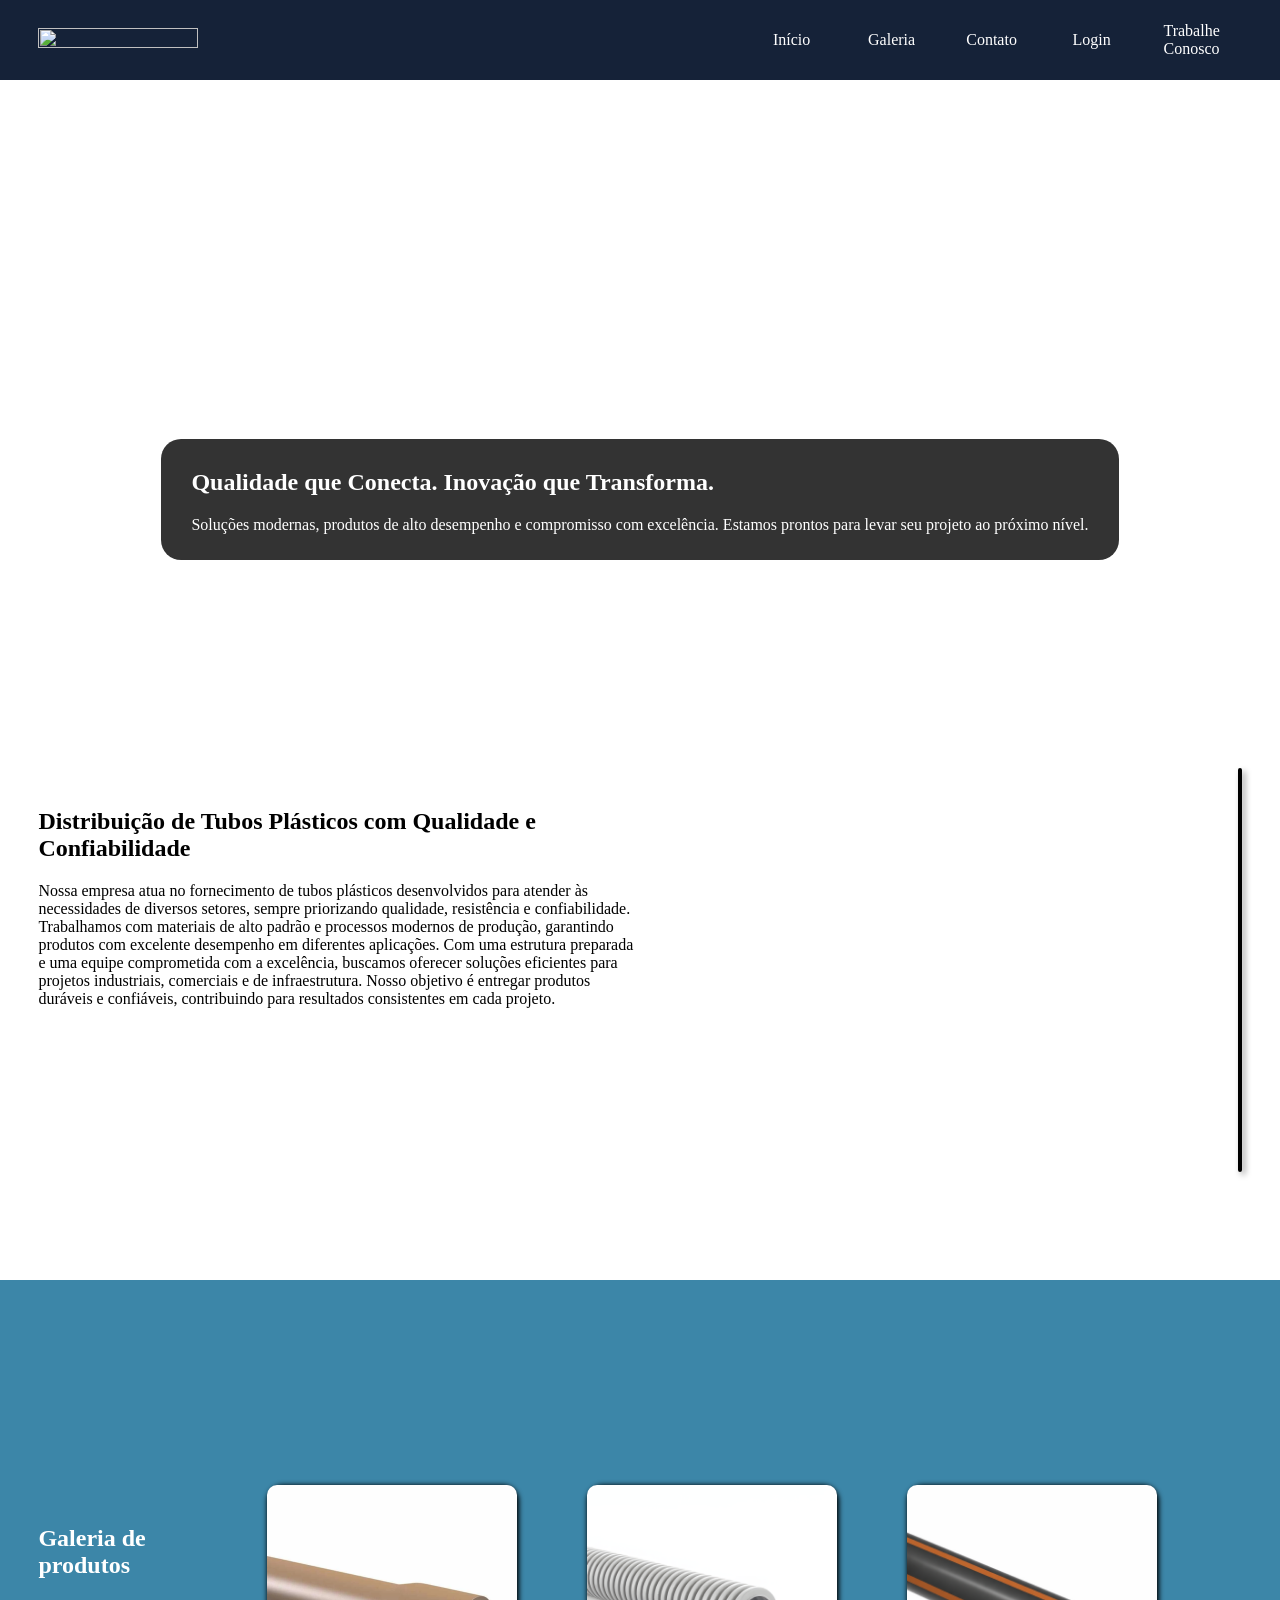
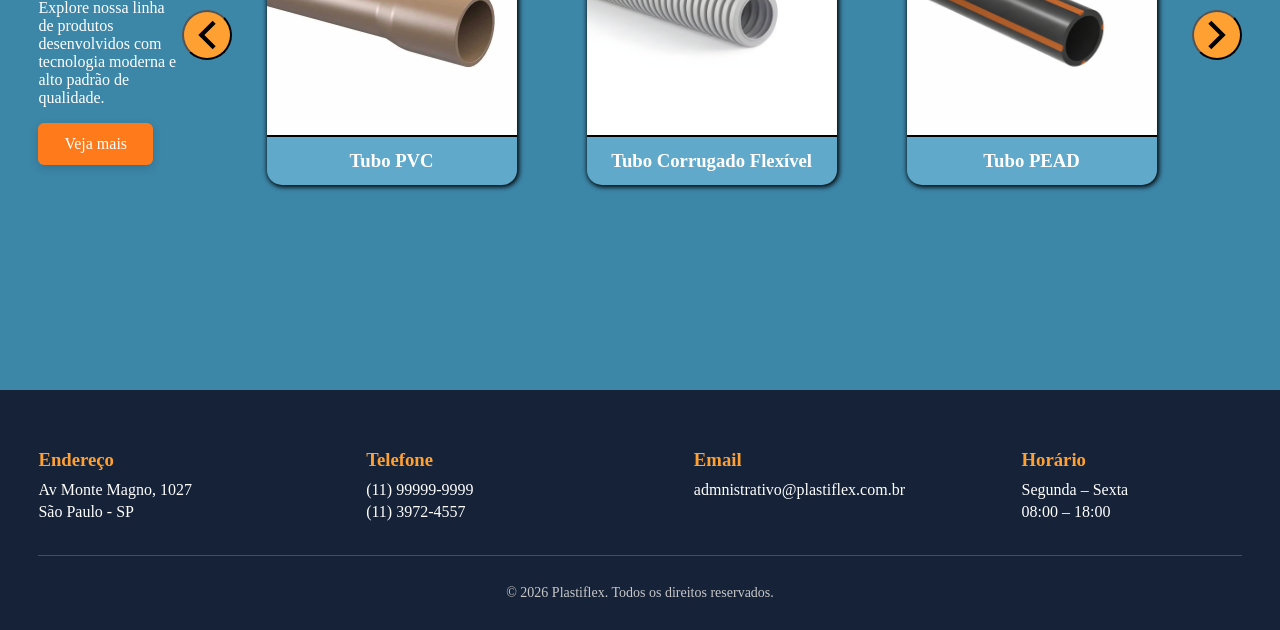
==== index.html @ 380f9325 "galeria adicionada" ====
<!DOCTYPE html>
<html lang="en">
<head>
    <meta charset="UTF-8">
    <meta name="viewport" content="width=device-width, initial-scale=1.0">
    <title>Plastiflex</title>
    <link rel="stylesheet" href="style.css">
</head>
<body>
    <header>
        <nav class="header-indent">
            <div class="logo-container">
                <img class="logo" src="Media/Logo/Logo_Header2.png" alt="">
            </div>

            <button id="hamburguer">
                <span></span>
            </button>
            
            <div class="navbar-container">
                <ul>
                    <li><a href="">Início</a></li>
                    <li><a href="./galeria.html">Galeria</a></li>
                    <li><a href="">Contato</a></li>
                    <li><a href="">Login</a></li>
                    <li><a href="">Trabalhe Conosco</a></li>
                </ul>
            </div>
        </nav>
    </header>
    <main>
        <section class="main" id="main">
            <div class="main-indent">
            <div class="main-text">
                <h2><strong>Qualidade que Conecta. Inovação que Transforma.</strong></h2>
                <p>
                    Soluções modernas, produtos de alto desempenho e compromisso com excelência. 
                    Estamos prontos para levar seu projeto ao próximo nível.
                </p>
             </div>
            </div>
        </section>
        <section class="we">
            <div class="we-indent">
            <div class="we-text">
                <h2>Distribuição de Tubos Plásticos com Qualidade e Confiabilidade</h2>
                <p>Nossa empresa atua no fornecimento de tubos plásticos desenvolvidos para atender às necessidades de diversos setores, sempre priorizando qualidade, resistência e confiabilidade. Trabalhamos com materiais de alto padrão e processos modernos de produção, garantindo produtos com excelente desempenho em diferentes aplicações.

Com uma estrutura preparada e uma equipe comprometida com a excelência, buscamos oferecer soluções eficientes para projetos industriais, comerciais e de infraestrutura. Nosso objetivo é entregar produtos duráveis e confiáveis, contribuindo para resultados consistentes em cada projeto.</p>
             </div>
            <div class="we-image-container">
                <img src="./Media/Backgrounds/Hero.png" alt="">
            </div>
            </div>
        </section>
        <section class="gallery-preview">
            <div class="gallery-preview-indent">
                <div class="gallery-text">
                    <h1>Galeria de produtos</h1>
                    <p>Explore nossa linha de produtos desenvolvidos com tecnologia moderna
e alto padrão de qualidade.</p>
                    <a href="./galeria.html" class="link-veja-mais">Veja mais</a>
                </div>
                
                <div class="product-container">
    <button id="btn-left" class="roll-button">
        <svg width="40" height="40" viewBox="0 0 24 24" fill="none" xmlns="http://www.w3.org/2000/svg">
        <polyline 
            points="16,4 8,12 16,20" 
            stroke="currentColor" 
            stroke-width="3" 
            stroke-linecap="square" 
            stroke-linejoin="miter"
        />
        </svg>
    </button>

    <div class="carousel-viewport">
        <div class="carousel-track">
            
        
        </div>
    </div>

    <button id="btn-right" class="roll-button">
        <svg width="40" height="40" viewBox="0 0 24 24" fill="none" xmlns="http://www.w3.org/2000/svg">
        <polyline 
            points="8,4 16,12 8,20"
            stroke="currentColor" 
            stroke-width="3" 
            stroke-linecap="square" 
            stroke-linejoin="miter"
        />
        </svg>
    </button>
</div>
            </div>
        </section>
        
        <section class="products"></section>
        <section class="contact"></section>
    </main>
    <footer class="footer">
    <div class="footer-indent">

        <div class="footer-info-container">

            <div class="footer-info">
                <h3>Endereço</h3>
                <p>Av Monte Magno, 1027</p>
                <p>São Paulo - SP</p>
            </div>

            <div class="footer-info">
                <h3>Telefone</h3>
                <p>(11) 99999-9999</p>
                <p>(11) 3972-4557</p>
            </div>

            <div class="footer-info">
                <h3>Email</h3>
                <p>admnistrativo@plastiflex.com.br</p>
            </div>

            <div class="footer-info">
                <h3>Horário</h3>
                <p>Segunda – Sexta</p>
                <p>08:00 – 18:00</p>
            </div>

        </div>

        <div class="footer-bottom">
            <p>© 2026 Plastiflex. Todos os direitos reservados.</p>
        </div>

    </div>
</footer>
    <script src="script.js"></script>
</body>
</html>
---- style.css ----
@font-face {
    font-family: 'Poppins';
    font-weight: normal;
    src: url('./Fonts/Poppins-Regular.ttf');
}
@font-face {
    font-family: "Poppins";
    font-weight: bold;
    src: url("./Fonts/Poppins-Bold.ttf");
}

*{
    font-family: 'Poppins';
}

html{
    margin: 0px;
    padding: 0px;
}
body{
    margin: 0px;
    padding: 0px;
}
header{
    width: 100%;
    height: 80px;
    margin: 0px;
    padding: 0px;
    position: fixed;
    background-color: rgb(21, 34, 56);
    display: flex;
    justify-content: center;
    align-items: center;
    z-index: 1;
}
.header-holder{
    width: 100%;
    height: 80px;
}
.header-indent{
    width: 80%;
    height: 100%;
    display: flex;
    justify-content: space-between;
    align-items: center;
}
.navbar-container{
    height: 100%;
}
.navbar-container ul{
    display: flex;
    list-style: none;
    justify-content: space-between;
    height: 100%;
    margin: 0;
}
.navbar-container ul li{
    width: 100px;
    height: 80px;
    display: flex;
    justify-content: center;
    align-items: center;
}
.navbar-container ul li a{
    display: flex;
    align-items: center;
    justify-content: center;
    width: 100px;
    height: 80px;
    color: white;
    text-decoration: none;
    text-align: center;
}
.navbar-container ul li a:hover{
    background-color: rgb(38, 60, 102);
}
.logo-container .logo{
    height: 100%;
    display: flex;
    justify-content: center;
    align-items: center;
}
.logo-container .logo{
    width: 160px;
}

#hamburguer{
  display: none;
  border: none;
  background: none;
  cursor: pointer;

  position: relative;

  width: 48px;
  height: 48px;

  padding: 12px;
  scale: 1.3;
}

#hamburguer::before,
#hamburguer::after,
#hamburguer span{
  content: "";
  position: absolute;

  width: 28px;
  height: 3px;

  background: white;
  border-radius: 3px;

  left: 50%;
  transform: translateX(-50%);

  pointer-events: none;
  transition: 0.3s;
}

#hamburguer::before{
  top: 16px;
}

#hamburguer span{
  top: 23px;
}

#hamburguer::after{
  top: 30px;
}


.we{
    width: 100%;
    min-height: 600px;
    padding: 10px 0;
    display: flex;
    justify-content: center;
    align-items: center;
}
.we-indent{
    width: 80%;
    display: flex;
    justify-content: space-between;
}

.we-text{
    margin: 20px 0px 0px 0px;
    max-width: 600px;
}

.we-indent .we-image-container{
    display: flex;
    justify-content: center;
    align-items: center;
}

.we-indent .we-image-container img{
    height: 400px;
    border: 2px solid rgb(0, 0, 0);
    border-radius: 12px;

    box-shadow: 3px 3px 6px rgba(0,0,0,0.4);

    transition: 
        transform 0.35s ease,
        box-shadow 0.35s ease;
}

.we-indent .we-image-container img:hover{
    transform: translateY(-12px);

    box-shadow: 
        8px 16px 20px rgba(0,0,0,0.45);
}

.main{
    width: 100%;
    min-height: 500px;
    padding: 80px 0;
    display: flex;
    justify-content: center;
    align-items: end;
}
.main-indent{
    height: 100%;
    width: 80%;
    display: flex;
    align-items: end;
    justify-content: center;
    
}

.main-text{
    margin: 20px 0px 20px 0px;
    color: white;
    background-color: rgba(0, 0, 0, 0.8);
    border-radius: 20px;
    padding: 10px 30px;
    z-index: -1;
}
.main-text:hover{
    background-color: rgba(0, 0, 0, 0.9);
    transition: 0.3s;
}

.main-indent .we-image-container img{
    width: 40vw;
    height: 400px;
    margin: 20px 0px 0px 0px;
}

#main{
    position: relative;
    width: 100%;
    overflow: hidden;
    display: flex;
    justify-content: center;
    align-items: end;
}
#main::before{
    content: "";
    position: absolute;
    inset: 0;
    background: url("./Media/Backgrounds/MainBackground.png") no-repeat center;
    background-size: cover; /* Faz preencher toda área */
    filter: blur(0px); /* Intensidade do desfoque */
    transform: scale(1.1); /* Evita bordas cortadas pelo blur */
    z-index: -1;
}


.gallery-preview{
    width: 100%;
    min-height: 550px;
    padding: 80px 0;
    display: flex;
    align-items: center;
    justify-content: center;
    background-color: rgb(60, 134, 168);
    overflow-x: hidden;
}
.gallery-preview-indent{
    width: 80%;
    display: flex;
    justify-content: center;
    align-items: center;
}
.product-container{
    display: flex;
    justify-content: space-around;
    align-items: center;
}
.gallery-preview-card-container{
    min-width: 300px;
    min-height: 360px;
    display: flex;
    justify-content: center;
    align-items: center;
}
.gallery-preview-card-container-hidden{
    display: none;
}
.gallery-preview-card{
    width: 250px;
    height: 300px;
    border-radius: 15px;
    border: 0;
    background-color: rgb(97, 169, 202);
    box-shadow: 1px 1px 5px 1px #000000;
    display: flex;
    flex-direction: column;
    justify-content: center;
    align-items: center;
}
.gallery-preview-card:hover{
    width: 275px;
    height: 330px;
    border-radius: 15px;
    transition: 0.3s;
}
.gallery-preview-card img{
    width: 100%;
    height: 250px;
    border-top-left-radius: 10px;
    border-top-right-radius: 10px;
}
.gallery-preview-card h3{
    color: white;
    margin: 0px;
    height: 50px;
    width: 100%;
    display: flex;
    justify-content: center;
    align-items: center;
    border-top: 2px solid black;
}
.gallery-preview-card:hover h3{
    font-size: 18px;
    transition: 0.3s;
}
.gallery-preview-card p {
    text-align: center;
    display: none;
    color: white;
}
.gallery-preview-card:hover p{
    display: flex;
    font-size: 14px;
    transition: 0.3s;
}
.carousel-viewport {
    width: 960px;
    max-width: 100%;
    overflow: hidden;
}

.carousel-track {
    display: flex;
    transition: transform 0.4s ease;
}

.gallery-preview-card-container {
    min-width: 300px;
    margin-right: 10px;
    margin-left: 10px;
}

.roll-button{
    width: 50px;
    height: 50px;
    display: flex;
    justify-content: center;
    align-items: center;
    border-radius: 100%;
    background-color: #ffa033;
}
.roll-button:hover{
    background-color: #ff951d;
}

.carousel-track {
    display: flex;
    transition: transform 0.4s ease;
}

.gallery-preview-card-container {
    min-width: 300px; /* ajuste para o tamanho do seu card */
    flex-shrink: 0;
}

.gallery-text h1 {
    color: white;
}

.gallery-text p {
    color: white;
}

.link-veja-mais{
    display: inline-block;
    text-decoration: none;

    background-color: #ff7a1a;
    color: white;

    padding: 12px 26px;
    border-radius: 6px;

    font-size: 16px;
    font-weight: 500;

    transition:
        background-color 0.25s ease,
        transform 0.08s ease,
        box-shadow 0.2s ease;

    box-shadow: 0 3px 8px rgba(0,0,0,0.15);
}

/* Hover */
.link-veja-mais:hover{
    background-color: #e66812;
    box-shadow: 0 5px 12px rgba(0,0,0,0.2);
}

/* Clique */
.link-veja-mais:active{
    transform: scale(0.96);
    box-shadow: 0 2px 5px rgba(0,0,0,0.2);
}

/* Foco */
.link-veja-mais:focus{
    outline: none;
    box-shadow: 0 0 0 3px rgba(255,122,26,0.35);
}

.footer{
    width: 100%;
    background-color: rgb(21, 34, 56);
    display: flex;
    justify-content: center;
    padding-top: 40px;
}

.footer-indent{
    width: 80%;
}

.footer-info-container{
    display: flex;
    justify-content: space-between;
    margin-bottom: 30px;
}

.footer-info{
    width: 220px;
}

.footer-info h3{
    color: #ffa033;
    margin-bottom: 10px;
}

.footer-info p{
    color: white;
    margin: 4px 0;
}

.footer-bottom{
    border-top: 1px solid rgba(255,255,255,0.2);
    padding: 15px 0;
    text-align: center;
}

.footer-bottom p{
    color: rgb(200,200,200);
    font-size: 14px;
}



@media (max-width: 1420px) {
    .header-indent{
        width: 94%;
    }
    .we-indent{
        width: 94%;
    }
    .main-indent{
        width: 94%;
    }
    .gallery-preview-indent{
        width: 94%;
    }
    .footer-indent{
        width: 94%;
    }
}
@media (max-width: 1268px){
    .we-indent{
    width: 100%;
    height: auto;
    flex-direction: column;
    justify-content: center;
    align-items: center;
    }
    .gallery-preview-indent{
        display: flex;
        flex-direction: column;
    }
}

/* ================= TABLET GRANDE ================= */
@media (max-width: 1024px){

    .navbar-container ul li{
        width: 80px;
    }

    .navbar-container ul li a{
        width: 80px;
        font-size: 14px;
    }

    .we-text{
        text-align: center;
        max-width: 700px;
    }

    .we-indent .we-image-container img{
        height: 320px;
    }

    .carousel-viewport{
        width: 640px; /* 2 cards */
    }

    .main-indent{
        justify-content: center;
        align-items: end;
        text-align: center;
    }
    #hamburguer {
    display: block;
    margin: 0px 15px;
  }

}

/* ================= TABLET ================= */
@media (max-width: 768px){

    .navbar-container{
        display: none;
    }

    header{
        height: 70px;
    }

    .logo-container .logo{
        width: 130px;
    }

    .gallery-preview-indent{
        display: flex;
        flex-direction: column;
    }


    /* MAIN */

    .main{
        height: auto;
        padding: 80px 0 40px 0;
    }

    .main-text{
        font-size: 14px;
        padding: 10px 20px;
    }

    /* WE SECTION */

    .we{
        height: auto;
        padding: 60px 0;
    }

    .we-indent .we-image-container img{
        height: 260px;
    }

    /* CAROUSEL */

    .carousel-viewport{
        width: 320px; /* 1 card */
    }

    .roll-button{
        width: 40px;
        height: 40px;
    }

    /* FOOTER */

    .footer-info-container{
        flex-wrap: wrap;
        gap: 30px;
    }

    .footer-info{
        width: 45%;
    }

    .header-indent.active #hamburguer {
        border-top: none;
        display: flex;
        justify-content: center;
        align-items: center;
    }

    .header-indent.active #hamburguer::before {
        transform: rotate(135deg);
    } 
    .header-indent.active #hamburguer::after {
        transform: rotate(-135deg);
        top: -7.5px;
    }

}

/* ================= MOBILE ================= */
@media (max-width: 650px){

    .header-indent{
        width: 94%;
    }

    .we-text{
        font-size: 14px;
        padding: 0 10px;
    }

    .we-indent .we-image-container img{
        width: 90%;
        height: auto;
    }

    .gallery-preview{
        width: 100%;
        height: auto;
        padding: 60px 0;
    }
    .gallery-preview-indent{
        display: flex;
        flex-direction: column;
    }


    .gallery-preview-card{
        width: 220px;
        height: 270px;
    }

    .gallery-preview-card img{
        height: 200px;
    }

}

/* ================= MOBILE PEQUENO ================= */
@media (max-width: 480px){

    .logo-container .logo{
        width: 110px;
    }

    .main-text{
        font-size: 13px;
        padding: 8px 16px;
    }

    .gallery-preview-card{
        width: 200px;
        height: 250px;
    }

    .gallery-preview-card img{
        height: 180px;
    }

    .footer-info{
        width: 100%;
    }

    .footer-info-container{
        flex-direction: column;
        align-items: center;
        text-align: center;
    }

}

@media (max-width: 800px) {

  .navbar-container{
    position: absolute;
    top: 70px;
    right: 20px;
    background-color: #ffffff;

    display: flex;
    flex-direction: column;

    padding: 20px;
    box-shadow: 0px 0px 10px 5px rgba(0,0,0,0.2);

    transform: translateX(200%);
    transition: transform 0.3s ease;
  }

  .navbar-container ul{
    flex-direction: column;
    gap: 15px;
  }

  .navbar-container ul li{
    width: auto;
    height: auto;
  }

  .navbar-container ul li a{
    width: auto;
    height: auto;
    color: black;
    padding: 5px 0;
  }

  /* menu aberto */

  .header-indent.active .navbar-container{
    transform: translateX(0);
  }

  #hamburguer{
    display: block;
  }

    .header-indent.active #hamburguer span{
  opacity: 0;
}

    .header-indent.active #hamburguer::before{
    transform: rotate(45deg);
    top: 9px;
    }

    .header-indent.active #hamburguer::after{
    transform: rotate(-45deg);
    top: 9px;
    }

    .navbar-container{
        width: 200px;
        height: 400px;
        display: flex;
        justify-content: center;
        align-items: center;
        background-color: rgb(21, 34, 56);
    }
    .navbar-container ul{
        display: flex;
        justify-content: center;
        align-items: center;
        padding: 0;

    }
    .navbar-container ul li{
        height: 80px;
        width: 100%;
        display: flex;
        justify-content: center;
        align-items: center;
        
    }

    .navbar-container ul li a{
        color: white;
    }

}
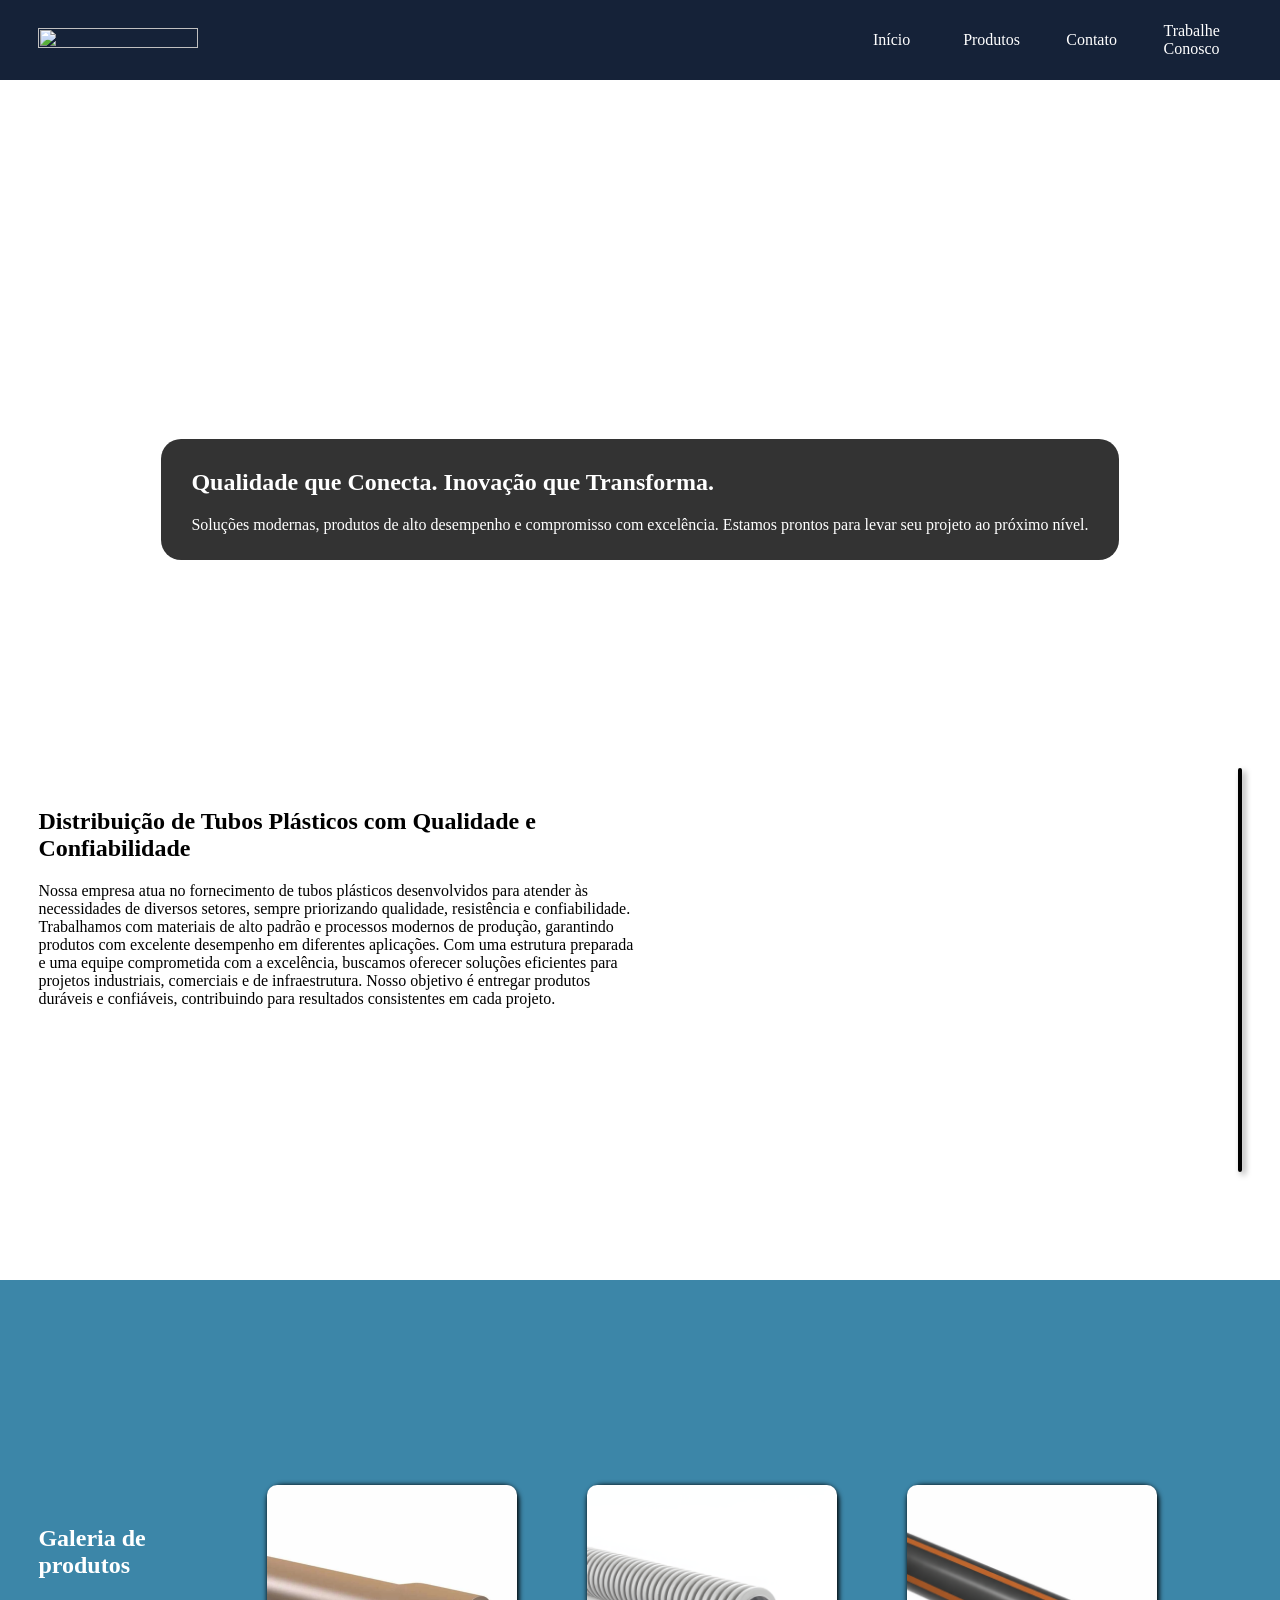
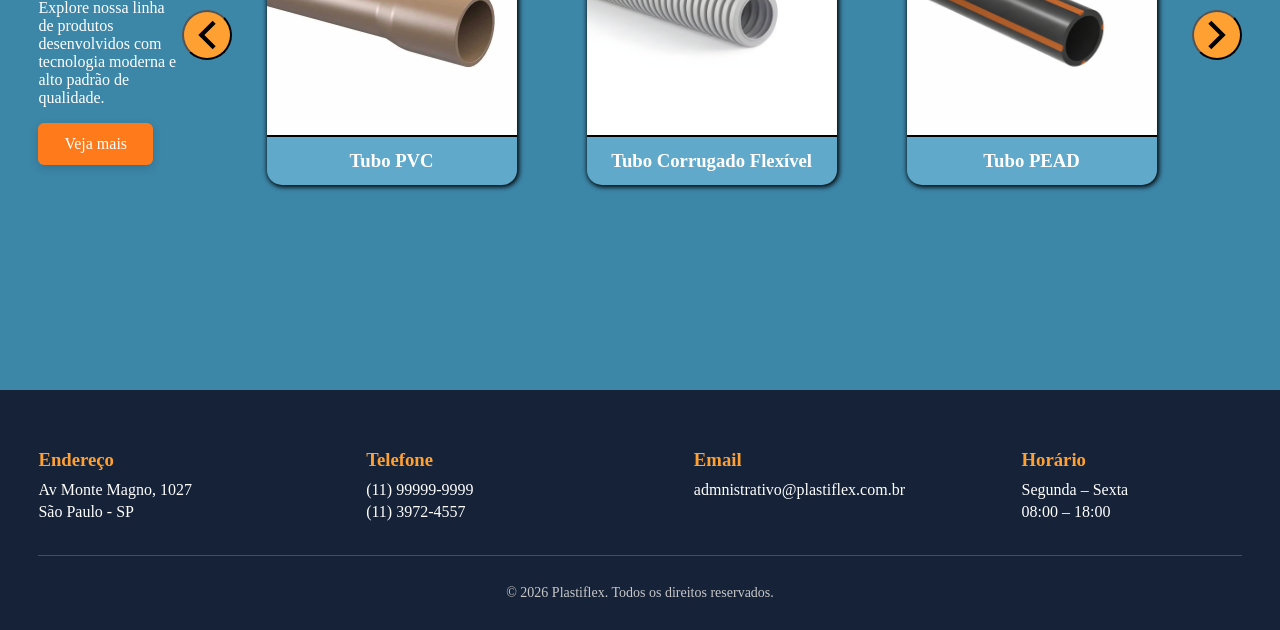
==== commit 42fd3e5e: "products" ====
--- a/index.html
+++ b/index.html
@@ -19,10 +19,9 @@
             
             <div class="navbar-container">
                 <ul>
-                    <li><a href="">Início</a></li>
-                    <li><a href="./galeria.html">Galeria</a></li>
-                    <li><a href="">Contato</a></li>
-                    <li><a href="">Login</a></li>
+                    <li><a href="./index.html">Início</a></li>
+                    <li><a href="./galeria.html">Produtos</a></li>
+                    <li><a href="./contato.html">Contato</a></li>
                     <li><a href="">Trabalhe Conosco</a></li>
                 </ul>
             </div>
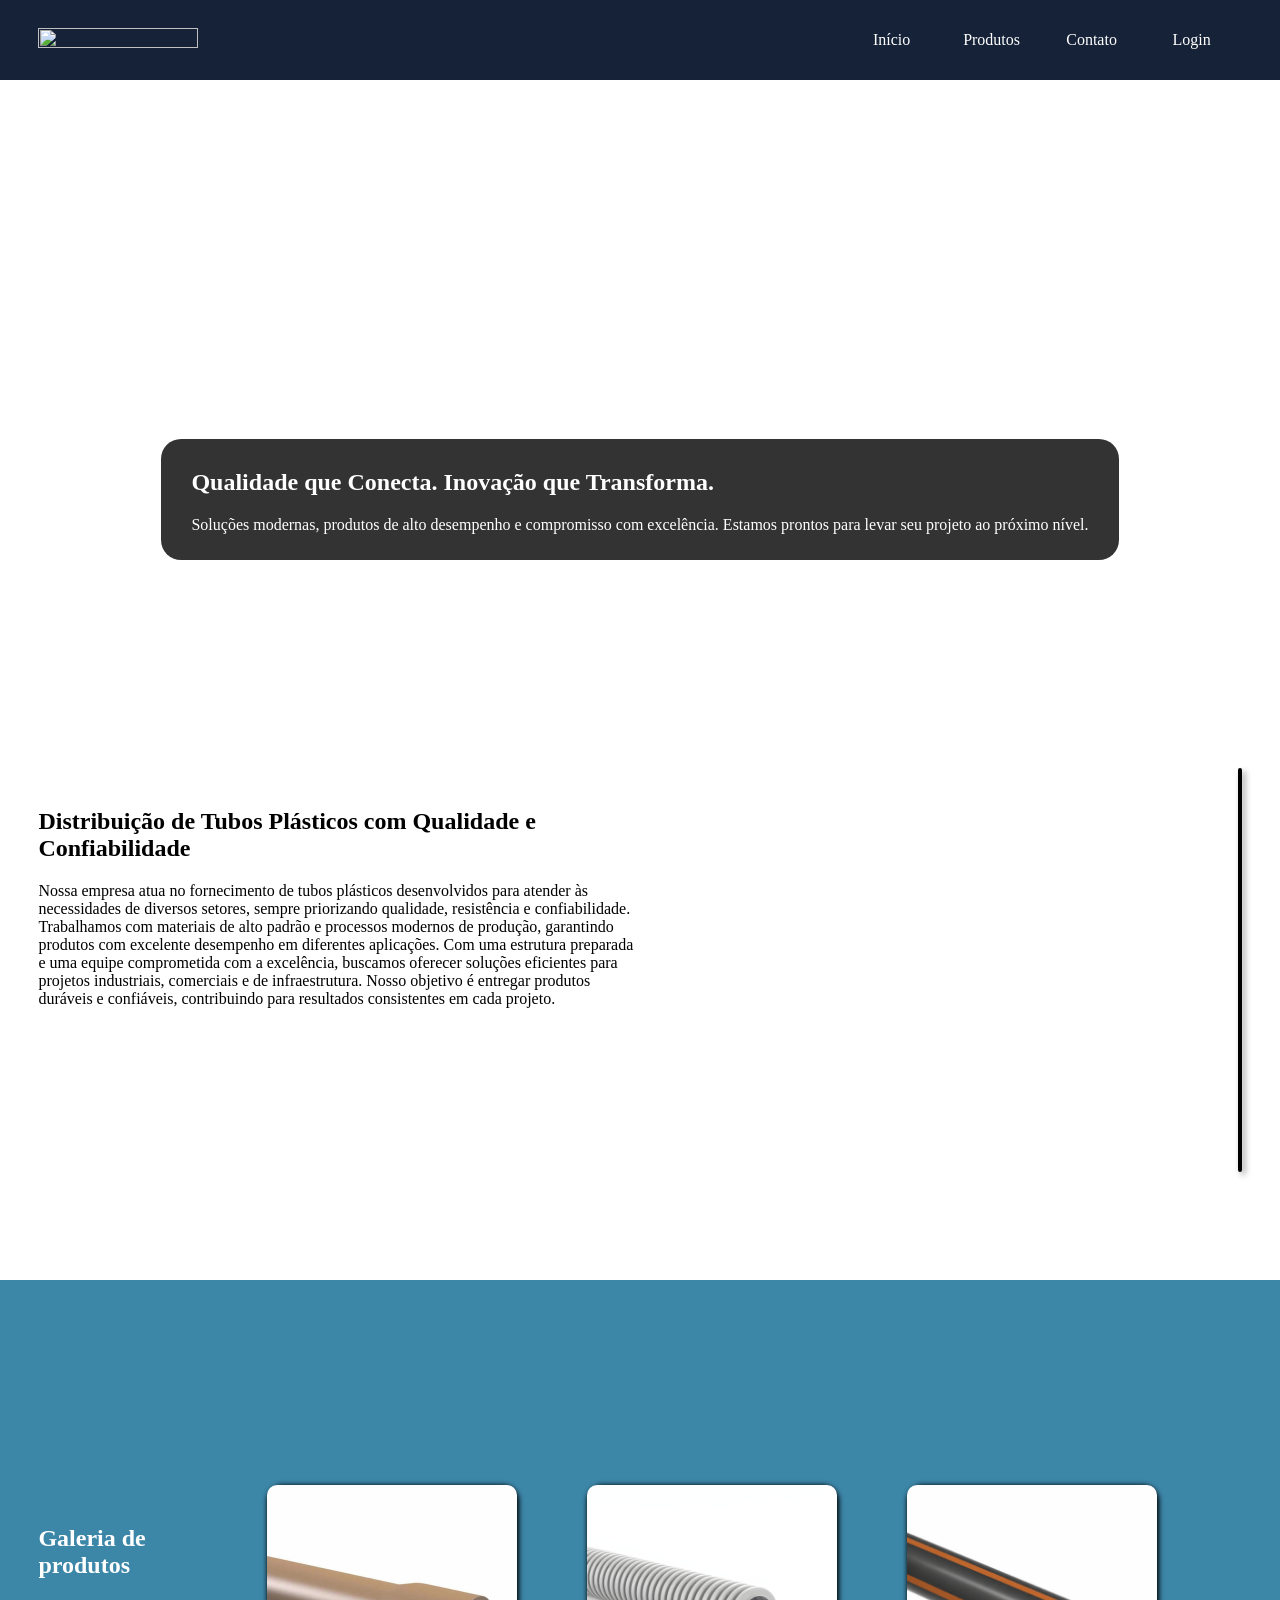
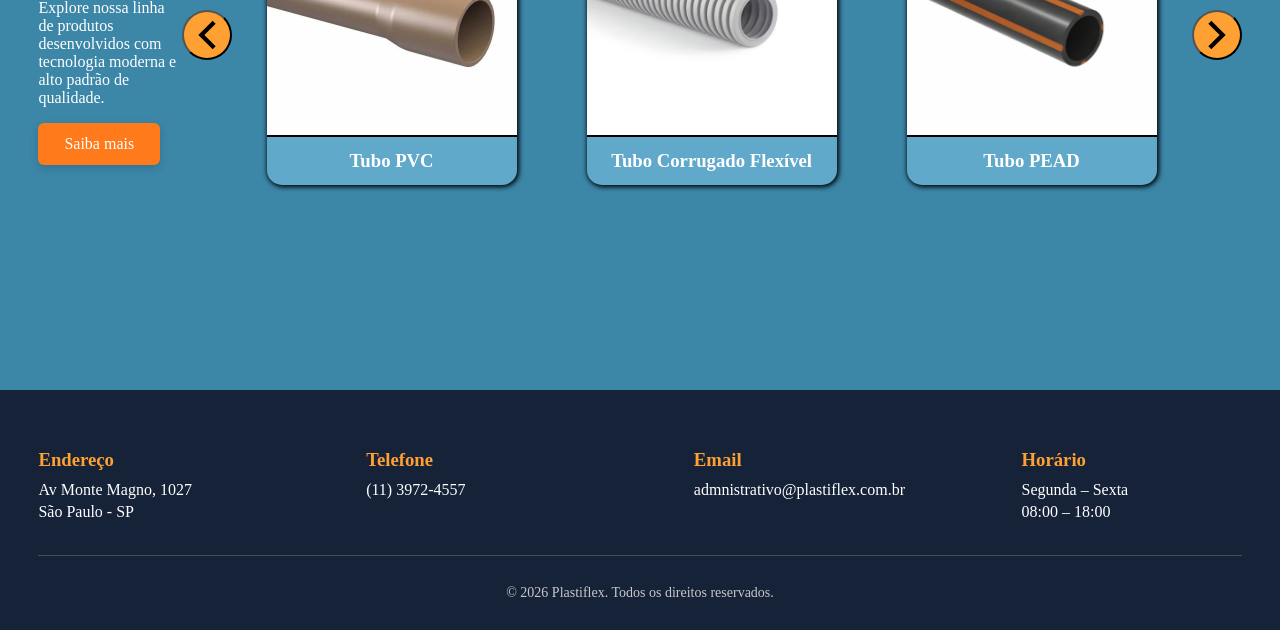
==== commit 5cd2339e: "Update index.html" ====
--- a/index.html
+++ b/index.html
@@ -1,5 +1,5 @@
 <!DOCTYPE html>
-<html lang="en">
+<html lang="pt-br">
 <head>
     <meta charset="UTF-8">
     <meta name="viewport" content="width=device-width, initial-scale=1.0">
@@ -22,7 +22,7 @@
                     <li><a href="./index.html">Início</a></li>
                     <li><a href="./galeria.html">Produtos</a></li>
                     <li><a href="./contato.html">Contato</a></li>
-                    <li><a href="">Trabalhe Conosco</a></li>
+                    <li><a href="./login.html">Login</a></li>
                 </ul>
             </div>
         </nav>
@@ -58,7 +58,7 @@
                     <h1>Galeria de produtos</h1>
                     <p>Explore nossa linha de produtos desenvolvidos com tecnologia moderna
 e alto padrão de qualidade.</p>
-                    <a href="./galeria.html" class="link-veja-mais">Veja mais</a>
+                    <a href="./galeria.html" class="link-veja-mais">Saiba mais</a>
                 </div>
                 
                 <div class="product-container">
@@ -112,7 +112,6 @@
 
             <div class="footer-info">
                 <h3>Telefone</h3>
-                <p>(11) 99999-9999</p>
                 <p>(11) 3972-4557</p>
             </div>
 
@@ -136,5 +135,6 @@
     </div>
 </footer>
     <script src="script.js"></script>
+    <script src="hamburguer.js"></script>
 </body>
 </html>
--- a/style.css
+++ b/style.css
@@ -504,7 +504,7 @@
         text-align: center;
     }
     #hamburguer {
-    display: block;
+    display: none;
     margin: 0px 15px;
   }
 
@@ -512,10 +512,6 @@
 
 /* ================= TABLET ================= */
 @media (max-width: 768px){
-
-    .navbar-container{
-        display: none;
-    }
 
     header{
         height: 70px;
@@ -665,91 +661,64 @@
 
 }
 
-@media (max-width: 800px) {
+@media (max-width: 800px){
+
+  #hamburguer{
+    display:block;
+  }
 
   .navbar-container{
-    position: absolute;
-    top: 70px;
-    right: 20px;
-    background-color: #ffffff;
-
-    display: flex;
-    flex-direction: column;
-
-    padding: 20px;
-    box-shadow: 0px 0px 10px 5px rgba(0,0,0,0.2);
-
-    transform: translateX(200%);
-    transition: transform 0.3s ease;
+    position:absolute;
+    top:80px;
+    right:0;
+
+    width:220px;
+
+    background-color:rgb(21, 34, 56);
+
+    display:flex;
+    justify-content:center;
+    align-items:center;
+
+    transform:translateX(110%);
+    transition:transform 0.3s ease;
   }
 
   .navbar-container ul{
-    flex-direction: column;
-    gap: 15px;
+    flex-direction:column;
+    width:100%;
+    padding:0;
   }
 
   .navbar-container ul li{
-    width: auto;
-    height: auto;
+    width:100%;
   }
 
   .navbar-container ul li a{
-    width: auto;
-    height: auto;
-    color: black;
-    padding: 5px 0;
-  }
-
-  /* menu aberto */
+    width:100%;
+    color:white;
+  }
+
+  /* MENU ABERTO */
 
   .header-indent.active .navbar-container{
-    transform: translateX(0);
-  }
-
-  #hamburguer{
-    display: block;
-  }
-
-    .header-indent.active #hamburguer span{
-  opacity: 0;
-}
-
-    .header-indent.active #hamburguer::before{
-    transform: rotate(45deg);
-    top: 9px;
-    }
-
-    .header-indent.active #hamburguer::after{
-    transform: rotate(-45deg);
-    top: 9px;
-    }
-
-    .navbar-container{
-        width: 200px;
-        height: 400px;
-        display: flex;
-        justify-content: center;
-        align-items: center;
-        background-color: rgb(21, 34, 56);
-    }
-    .navbar-container ul{
-        display: flex;
-        justify-content: center;
-        align-items: center;
-        padding: 0;
-
-    }
-    .navbar-container ul li{
-        height: 80px;
-        width: 100%;
-        display: flex;
-        justify-content: center;
-        align-items: center;
-        
-    }
-
-    .navbar-container ul li a{
-        color: white;
-    }
+    transform:translateX(0);
+  }
+
+  /* ANIMAÇÃO DO HAMBURGUER */
+
+  .header-indent.active #hamburguer span{
+    opacity:0;
+  }
+
+  .header-indent.active #hamburguer::before{
+    transform:translateX(-50%) rotate(45deg);
+    top:23px;
+  }
+
+  .header-indent.active #hamburguer::after{
+    transform:translateX(-50%) rotate(-45deg);
+    top:23px;
+  }
 
 }
